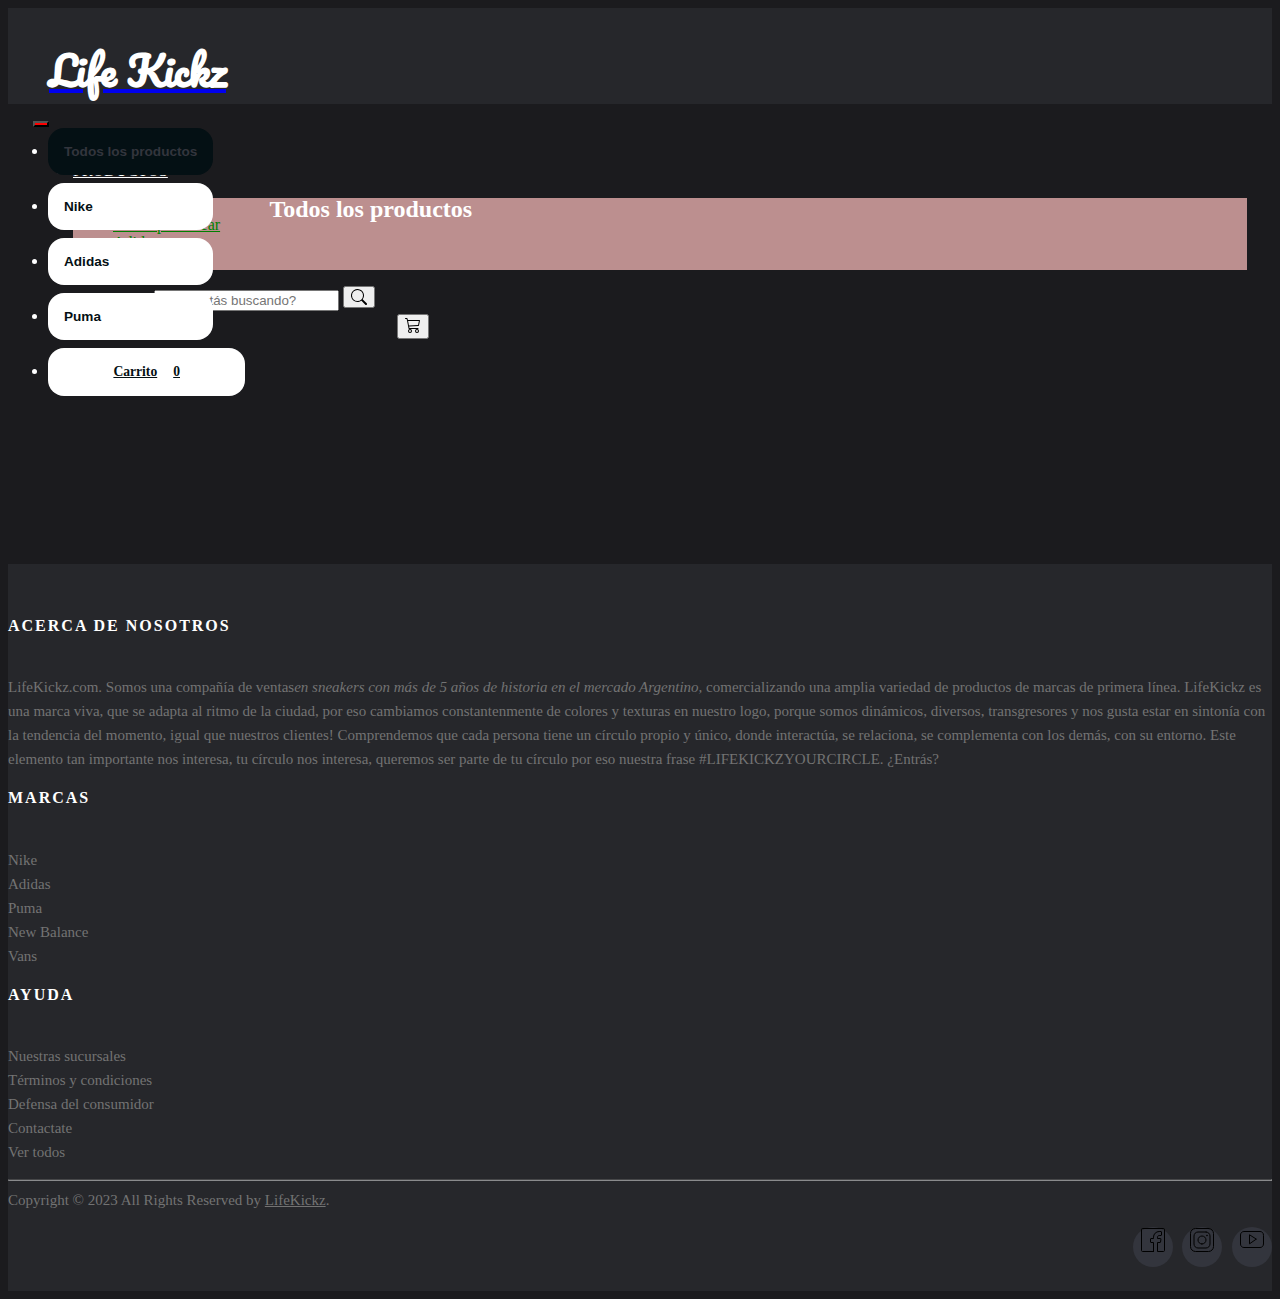
==== html/all-products.html @ 7b7d2440 "avances" ====
<!DOCTYPE html>
<html lang="en">

<head>
    <meta charset="UTF-8">
    <meta name="viewport" content="width=device-width, initial-scale=1.0">
    <title>LifeKickz</title>
    <link rel="shortcut icon" href="img/logo-web.png" type="image/x-icon">
    <link rel="stylesheet" href="../css/style.css">
    <link href="https://cdn.jsdelivr.net/npm/bootstrap@5.3.0/dist/css/bootstrap.min.css" rel="stylesheet"
        integrity="sha384-9ndCyUaIbzAi2FUVXJi0CjmCapSmO7SnpJef0486qhLnuZ2cdeRhO02iuK6FUUVM" crossorigin="anonymous">
</head>


<body>
    <section class="layout">
        <header class="header">
            <nav class="navbar navbar-expand-lg ">
                <div class="container-fluid">
                    <a class="navbar-brand" href="index.html">
                        <h1 class="logo"> Life Kickz</h1>
                    </a>
                    <button class="navbar-toggler" type="button" data-bs-toggle="collapse"
                        data-bs-target="#navbarSupportedContent" aria-controls="navbarSupportedContent"
                        aria-expanded="false" aria-label="Toggle navigation">
                        <span class="navbar-toggler-icon"></span>
                    </button>
                    <div class="collapse navbar-collapse" id="navbarSupportedContent">
                        <ul class="navbar-nav me-auto mb-2 mb-lg-0 text-white">
                            <li class="nav-item item-bar">
                                <a class="nav-link item-bar" aria-current="page"
                                    href="index.html"><strong>INICIO</strong></a>
                            </li>
                            <li class="nav-item item-bar">
                                <a class="nav-link item-bar" href="html/productos/all-productos.html">PRODUCTOS</a>
                            </li>
                            <li class="nav-item dropdown">
                                <a class="nav-link dropdown-toggle" href="#" role="button" data-bs-toggle="dropdown"
                                    aria-expanded="false">
                                    MARCAS
                                </a>
                                <ul class="dropdown-menu">
                                    <li><a class="dropdown-item" href="html/productos/jordan.html">Jordan</a></li>
                                    <li><a class="dropdown-item" href="html/productos/nike.html">Nike Sportswear</a>
                                    </li>
                                    <li><a class="dropdown-item" href="html/productos/adidas.html">Adidas</a></li>
                                    <li><a class="dropdown-item" href="html/productos/puma.html">Puma</a></li>
                                </ul>
                            </li>

                        </ul>
                        <form class="d-flex" role="search">
                            <input class="form-control me-2" type="search" placeholder="¿Qué estás buscando?"
                                aria-label="Search">
                            <button class="btn btn-outline-success" type="submit"><svg
                                    xmlns="http:://www.w3.org/2000/svg" width="16" height="16" fill="currentColor"
                                    class="bi bi-search btnSearch" viewBox="0 0 16 16">
                                    <path
                                        d="M11.742 10.344a6.5 6.5 0 1 0-1.397 1.398h-.001c.03.04.062.078.098.115l3.85 3.85a1 1 0 0 0 1.415-1.414l-3.85-3.85a1.007 1.007 0 0 0-.115-.1zM12 6.5a5.5 5.5 0 1 1-11 0 5.5 5.5 0 0 1 11 0z" />
                                </svg></button>
                        </form>
                        <div class="nav-cart">
                            <button class="btn btn-outline-success " type="submit"><a href="cart.html"></a><svg
                                    xmlns="http://www.w3.org/2000/svg" width="16" height="16" fill="currentColor"
                                    class="bi bi-cart3" viewBox="0 0 16 16">
                                    <path
                                        d="M0 1.5A.5.5 0 0 1 .5 1H2a.5.5 0 0 1 .485.379L2.89 3H14.5a.5.5 0 0 1 .49.598l-1 5a.5.5 0 0 1-.465.401l-9.397.472L4.415 11H13a.5.5 0 0 1 0 1H4a.5.5 0 0 1-.491-.408L2.01 3.607 1.61 2H.5a.5.5 0 0 1-.5-.5zM3.102 4l.84 4.479 9.144-.459L13.89 4H3.102zM5 12a2 2 0 1 0 0 4 2 2 0 0 0 0-4zm7 0a2 2 0 1 0 0 4 2 2 0 0 0 0-4zm-7 1a1 1 0 1 1 0 2 1 1 0 0 1 0-2zm7 0a1 1 0 1 1 0 2 1 1 0 0 1 0-2z" />
                                </svg></button>

                        </div>
                    </div>
                </div>
            </nav>
        </header>


        <section class="leftSide">
            <ul class="main-products">
                <li>
                    <button id="allproducts" class="btn-main active"> Todos los productos</button>
                </li>
                <li>
                    <button id="nikeproducts" class="btn-main"> Nike</button>
                </li>
                <li>
                    <button id="adidasproducts" class="btn-main"> Adidas</button>
                </li>
                <li>
                    <button id="pumaproducts" class="btn-main"> Puma</button>
                </li>
                <li>
                    <a class="btn-main btn-cart" href="./carrito.html"> Carrito <span id="btn-shop-cart"
                            class="btn-shop-cart">0</span>
                    </a>
                </li>
            </ul>
        </section>


        <main class="main">
            <h2 class="title-product-major" id="titleProductMajor">Todos los productos</h2>
            <div id="container-products" class="container-products"> </div>
        </main>

        <footer class="footer site-footer">
            <div class="container">
                <div class="row">
                    <div class="col-sm-12 col-md-6">
                        <h6>ACERCA DE NOSOTROS</h6>
                        <p class="text-justify">LifeKickz.com. Somos una compañía de ventas<i>en sneakers con más de
                                5 años
                                de historia en el mercado Argentino,</i>
                            comercializando una amplia variedad de productos de marcas de primera línea. LifeKickz
                            es una
                            marca viva, que se adapta al ritmo de la
                            ciudad, por eso cambiamos constantenmente de colores y texturas en nuestro logo, porque
                            somos
                            dinámicos, diversos, transgresores y nos gusta estar en sintonía con la tendencia del
                            momento,
                            igual
                            que nuestros clientes! Comprendemos que cada persona tiene un círculo propio y único,
                            donde
                            interactúa, se relaciona, se complementa con los demás, con su entorno. Este elemento
                            tan
                            importante
                            nos interesa, tu círculo nos interesa, queremos ser parte de tu círculo por eso nuestra
                            frase
                            #LIFEKICKZYOURCIRCLE. ¿Entrás? </p>


                    </div>

                    <div class="col-xs-6 col-md-3">
                        <h6>MARCAS</h6>
                        <ul class="footer-links">
                            <li><a href="">Nike</a></li>
                            <li><a href="">Adidas</a></li>
                            <li><a href="">Puma</a></li>
                            <li><a href="">New Balance</a></li>
                            <li><a href="">Vans</a></li>
                        </ul>
                    </div>

                    <div class="col-xs-6 col-md-3">
                        <h6>AYUDA</h6>
                        <ul class="footer-links">
                            <li><a href="">Nuestras sucursales</a></li>
                            <li><a href="">Términos y condiciones</a></li>
                            <li><a href=https://autogestion.produccion.gob.ar/consumidores target="_blank">Defensa
                                    del
                                    consumidor</a></li>
                            <li><a href="">Contactate</a></li>
                            <li><a href="">Ver todos</a></li>
                        </ul>
                    </div>
                </div>
                <hr>
            </div>
            <div class="container">
                <div class="row">
                    <div class="col-md-8 col-sm-6 col-xs-12">
                        <p class="copyright-text">Copyright &copy; 2023 All Rights Reserved by
                            <a href="">LifeKickz</a>.
                        </p>
                    </div>

                    <div class="col-md-4 col-sm-6 col-xs-12">
                        <ul class="social-icons">
                            <li><a class="facebook" href="https://www.facebook.com/uly003/" target="_blank"><img
                                        src="../img/social-media-facebook.png" alt="logo-facebook" width="24px"><i
                                        class="fa fa-facebook"></i></a></li>
                            <li><a class="instagram" href="https://www.instagram.com/life_.kickz/?hl=es-la"
                                    target="_blank"><img src="../img/social-instagram.png" alt="logo-instagram"
                                        width="24px"><i class="fa fa-instagram"></i></a></li>
                            <li><a class="youtube" href="https://www.youtube.com/@lifekickz9754" target="_blank"><img
                                        src="../img/social-video-youtube.png" alt="logo-youtube" width="24px"><i
                                        class="fa fa-youtube"></i></a></li>
                        </ul>
                    </div>
                </div>
            </div>
        </footer>




    </section>
</body>

<script src="../js/main.js" defer></script>
<script src="../js/shopCart.js" defer></script>

</html>
---- css/style.css ----
@import url('https://fonts.googleapis.com/css2?family=Pacifico&display=swap');

body{
    background-color:#1b1b1e !important;
    color: #ffff !important;
}

.nav-link{
    color: #ffff !important;
    font-size: 2;
  }
  .nav-link:hover {
    color: #717480!important;
  }
h1 {
    font-family: 'Pacifico', cursive;
    font-size: 2.5rem;
    color:  #ffffff !important;
    animation: glow 1000ms infinite alternate;
}

@keyframes glow {
    from {
        text-shadow: 0 0 10px #1877f2,
            0 0 20px #1459b3,
            0 0 30px #179bff;
    }

    to {
        text-shadow: 0 0 5px #1877f2,
            0 0 10px #1459b3,
            0 0 15px #179bff;
    }
}



header {
    background-color:#26272b;
    height: 6rem;
}

.container-fluid {
    height: 5.3rem;
    margin-left: 25px;
    margin-right: 25px;
}

.navbar-nav{
    color: #737373;
}

  

.logo {
    height: 3rem;
    margin-left: 1rem;
}

.navbar-toggler {
    background-image: none;
    background-color: red;

}


.d-flex{
    height: 1.8rem;
    width: 30%;
    margin-right: 25px;
    margin-left: 10%;
}

.btnSearch {
    display: flex;
    align-items: center;
}

.btn-outline-success{
   
    width: auto;
    margin-right:5%;
}

.nav-cart{
    margin-right: 3rem;
    margin-left: 30%;
    
}

.btn-cart{
    display: flex;
    align-items: center;
    justify-content: center;
}

.dropdown-menu {
    background-color: rosybrown;
}


.dropdown-item {
    color: green;
}


/***************************************************************************************************************************************************************************************************************************************************/

.carousel{
    background-color: transparent;
}

.slide {
	margin-top: 10px;
	margin-left: 3%;
	margin-right: 3%;
	margin-bottom: 0.5%;

}


.site-footer {
    background-color: #26272b;
    padding: 45px 0 20px;
    font-size: 15px;
    line-height: 24px;
    color: #737373;
}

.site-footer hr {
    border-top-color: #bbb;
    opacity: 0.5
}

.site-footer hr.small {
    margin: 20px 0
}

.site-footer h6 {
    color: #fff;
    font-size: 16px;
    text-transform: uppercase;
    margin-top: 5px;
    letter-spacing: 2px
}

.site-footer a {
    color: #737373;
}

.site-footer a:hover {
    color: #3366cc;
    text-decoration: none;
}

.footer-links {
    padding-left: 0;
    list-style: none
}

.footer-links li {
    display: block
}

.footer-links a {
    color: #737373;
    text-decoration: none;
}

.footer-links a:active,
.footer-links a:focus,
.footer-links a:hover {
    color: #ffffff;
    text-decoration: none;
}

.footer-links.inline li {
    display: inline-block
}

.site-footer .social-icons {
    text-align: right
}

.site-footer .social-icons a {
    width: 40px;
    height: 40px;
    line-height: 40px;
    margin-left: 6px;
    margin-right: 0;
    border-radius: 100%;
    background-color: #33353d
}

.copyright-text {
    margin: 0
}

.copyright-text a:active,
.copyright-text a:focus,
.copyright-text a:hover{
    color: #ffff
}

@media (max-width:991px) {
    .site-footer [class^=col-] {
        margin-bottom: 30px
    }
}

@media (max-width:767px) {
    .site-footer {
        padding-bottom: 0
    }

    .site-footer .copyright-text,
    .site-footer .social-icons {
        text-align: center
    }
}

.social-icons {
    padding-left: 0;
    margin-bottom: 0;
    list-style: none
}

.social-icons li {
    display: inline-block;
    margin-bottom: 4px
}

.social-icons li.title {
    margin-right: 15px;
    text-transform: uppercase;
    color: #96a2b2;
    font-weight: 700;
    font-size: 13px
}

.social-icons a {
    background-color: #eceeef;
    color: #818a91;
    font-size: 16px;
    display: inline-block;
    line-height: 44px;
    width: 44px;
    height: 44px;
    text-align: center;
    margin-right: 8px;
    border-radius: 100%;
    -webkit-transition: all .2s linear;
    -o-transition: all .2s linear;
    transition: all .2s linear
}

.social-icons a:active,
.social-icons a:focus,
.social-icons a:hover {
    color: #fff;
    background-color: #29aafe
}

.social-icons.size-sm a {
    line-height: 34px;
    height: 34px;
    width: 34px;
    font-size: 14px
}

.social-icons a.facebook:hover {
    background-color: #3b5998
}

.social-icons a.instagram:hover {
    background-color: #643c08
}

.social-icons a.youtube:hover {
    background-color: #ba360d
}


@media (max-width:767px) {
    .social-icons li.title {
        display: block;
        margin-right: 0;
        font-weight: 600
    }
}


/***************************************************************************************************************************************************************************************************************************************************/

.layout {
   
  display: grid;
  grid:
    "header header header" auto
    "leftSide body ." 1fr
    "footer footer footer" auto
    / auto 1fr auto;
  gap: 8px;
}

.header { grid-area: header; }
.leftSide { grid-area: leftSide; }
.body { grid-area: body; }
.footer { grid-area: footer; }



.main-products {
    display: flex;
    flex-direction: column;
    margin-bottom: 10rem;
    gap: .5rem;
    
}

.btn-main {
    background-color: #ffffff;
    border: 0;
    color: #041014;
    cursor: pointer;
    display: flex;
    align-items: center;
    gap: 1rem;
    font-weight: 600;
    padding: 1rem;
    border-radius: 1rem;
    font-size: .85rem;
    width: 100%;
}

.btn-main.active {
    background-color: #041014;
    color: #33353d;
    
    position: relative;
}

.btn-main.active::before {
    content: '';
    position: absolute;
    width: 1rem;
    height: 2rem;
    bottom: 100%;
    right: 0;
    background-color: transparent;
    border-bottom-right-radius: .5rem;
    box-shadow: 0 1rem 0 var(--clr-white);
}

.btn-main.active::after {
    content: '';
    position: absolute;
    width: 1rem;
    height: 2rem;
    top: 100%;
    right: 0;
    background-color: transparent;
    border-top-right-radius: .5rem;
    box-shadow: 0 -1rem 0 var(--clr-white);
}


.main {
    background-color: none;
    margin: 1rem;
    margin-left: 0;
    border-radius: 2rem;
    padding: 3rem;
}

.title-product-major {
    color: #fff;
    margin-bottom: 2rem;
}

.container-products {
    display: grid;
    grid-template-columns: repeat(4, 1fr);
    gap: 1rem;
}

.img-products {
    max-width: 100%;
    border-radius: 1rem;
}

.details-products {
    background-color: var(--clr-main);
    color: var(--clr-white);
    padding: .5rem;
    border-radius: 1rem;
    margin-top: -2rem;
    position: relative;
    display: flex;
    flex-direction: column;
    gap: .25rem;
}

.title-product {
    font-size: 1rem;
}

.btn-add-product {
    border: 0;
    background-color: var(--clr-white);
    color: var(--clr-main);
    padding: .4rem;
    text-transform: uppercase;
    border-radius: 2rem;
    cursor: pointer;
    border: 2px solid var(--clr-white);
    transition: background-color .2s, color .2s;
}

.btn-add-product:hover {
    background-color: var(--clr-main);
    color: var(--clr-white);
}
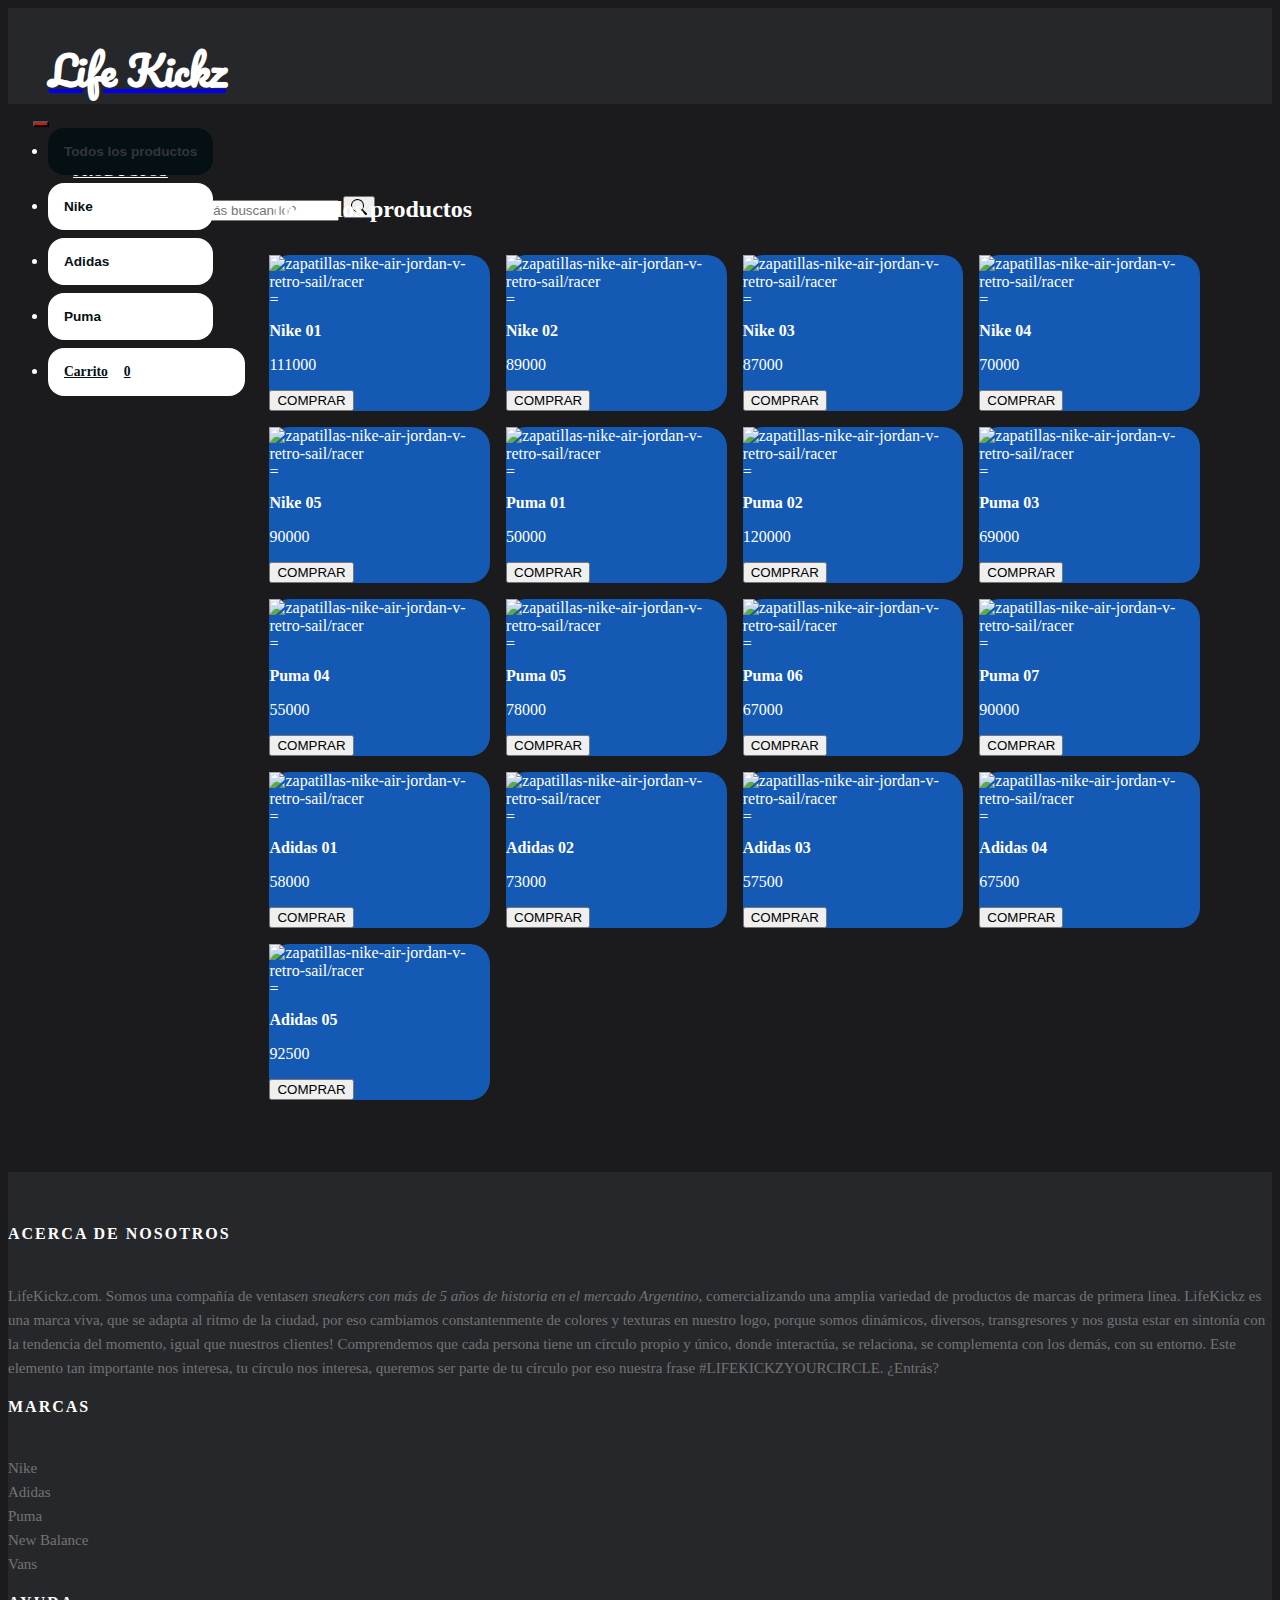
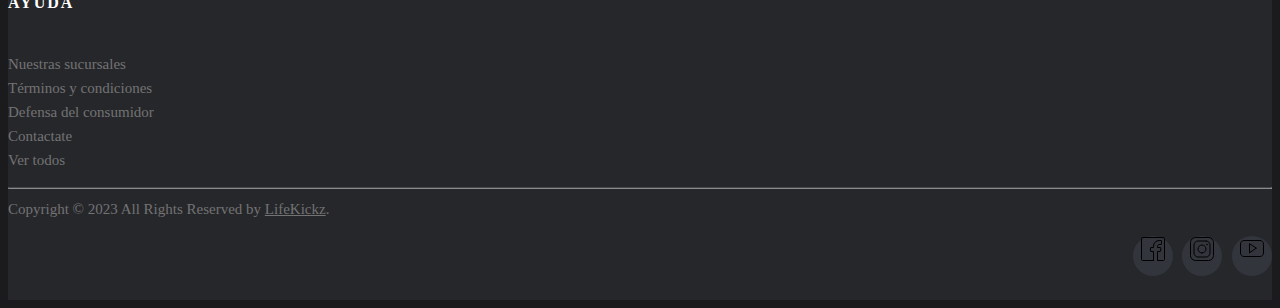
==== commit cb15d2cb: "avances 2" ====
--- a/html/all-products.html
+++ b/html/all-products.html
@@ -5,10 +5,11 @@
     <meta charset="UTF-8">
     <meta name="viewport" content="width=device-width, initial-scale=1.0">
     <title>LifeKickz</title>
-    <link rel="shortcut icon" href="img/logo-web.png" type="image/x-icon">
-    <link rel="stylesheet" href="../css/style.css">
+    <link rel="shortcut icon" href="../img/logo-web.png" type="image/x-icon">
     <link href="https://cdn.jsdelivr.net/npm/bootstrap@5.3.0/dist/css/bootstrap.min.css" rel="stylesheet"
         integrity="sha384-9ndCyUaIbzAi2FUVXJi0CjmCapSmO7SnpJef0486qhLnuZ2cdeRhO02iuK6FUUVM" crossorigin="anonymous">
+    <link rel="stylesheet" type="text/css" href="https://cdn.jsdelivr.net/npm/toastify-js/src/toastify.min.css">
+    <link rel="stylesheet" href="../css/style.css">
 </head>
 
 
@@ -29,23 +30,10 @@
                         <ul class="navbar-nav me-auto mb-2 mb-lg-0 text-white">
                             <li class="nav-item item-bar">
                                 <a class="nav-link item-bar" aria-current="page"
-                                    href="index.html"><strong>INICIO</strong></a>
+                                    href="../index.html"><strong>INICIO</strong></a>
                             </li>
                             <li class="nav-item item-bar">
                                 <a class="nav-link item-bar" href="html/productos/all-productos.html">PRODUCTOS</a>
-                            </li>
-                            <li class="nav-item dropdown">
-                                <a class="nav-link dropdown-toggle" href="#" role="button" data-bs-toggle="dropdown"
-                                    aria-expanded="false">
-                                    MARCAS
-                                </a>
-                                <ul class="dropdown-menu">
-                                    <li><a class="dropdown-item" href="html/productos/jordan.html">Jordan</a></li>
-                                    <li><a class="dropdown-item" href="html/productos/nike.html">Nike Sportswear</a>
-                                    </li>
-                                    <li><a class="dropdown-item" href="html/productos/adidas.html">Adidas</a></li>
-                                    <li><a class="dropdown-item" href="html/productos/puma.html">Puma</a></li>
-                                </ul>
                             </li>
 
                         </ul>
@@ -59,15 +47,6 @@
                                         d="M11.742 10.344a6.5 6.5 0 1 0-1.397 1.398h-.001c.03.04.062.078.098.115l3.85 3.85a1 1 0 0 0 1.415-1.414l-3.85-3.85a1.007 1.007 0 0 0-.115-.1zM12 6.5a5.5 5.5 0 1 1-11 0 5.5 5.5 0 0 1 11 0z" />
                                 </svg></button>
                         </form>
-                        <div class="nav-cart">
-                            <button class="btn btn-outline-success " type="submit"><a href="cart.html"></a><svg
-                                    xmlns="http://www.w3.org/2000/svg" width="16" height="16" fill="currentColor"
-                                    class="bi bi-cart3" viewBox="0 0 16 16">
-                                    <path
-                                        d="M0 1.5A.5.5 0 0 1 .5 1H2a.5.5 0 0 1 .485.379L2.89 3H14.5a.5.5 0 0 1 .49.598l-1 5a.5.5 0 0 1-.465.401l-9.397.472L4.415 11H13a.5.5 0 0 1 0 1H4a.5.5 0 0 1-.491-.408L2.01 3.607 1.61 2H.5a.5.5 0 0 1-.5-.5zM3.102 4l.84 4.479 9.144-.459L13.89 4H3.102zM5 12a2 2 0 1 0 0 4 2 2 0 0 0 0-4zm7 0a2 2 0 1 0 0 4 2 2 0 0 0 0-4zm-7 1a1 1 0 1 1 0 2 1 1 0 0 1 0-2zm7 0a1 1 0 1 1 0 2 1 1 0 0 1 0-2z" />
-                                </svg></button>
-
-                        </div>
                     </div>
                 </div>
             </nav>
@@ -80,17 +59,17 @@
                     <button id="allproducts" class="btn-main active"> Todos los productos</button>
                 </li>
                 <li>
-                    <button id="nikeproducts" class="btn-main"> Nike</button>
+                    <button id="nike" class="btn-main"> Nike</button>
                 </li>
                 <li>
-                    <button id="adidasproducts" class="btn-main"> Adidas</button>
+                    <button id="adidas" class="btn-main"> Adidas</button>
                 </li>
                 <li>
-                    <button id="pumaproducts" class="btn-main"> Puma</button>
+                    <button id="puma" class="btn-main"> Puma</button>
                 </li>
                 <li>
-                    <a class="btn-main btn-cart" href="./carrito.html"> Carrito <span id="btn-shop-cart"
-                            class="btn-shop-cart">0</span>
+                    <a class="btn-main btn-cart" href="cart.html"> Carrito <span id="btnshopcart"
+                            class="btnshopcart">0</span>
                     </a>
                 </li>
             </ul>
@@ -99,7 +78,9 @@
 
         <main class="main">
             <h2 class="title-product-major" id="titleProductMajor">Todos los productos</h2>
-            <div id="container-products" class="container-products"> </div>
+            <div id="container-products" class="container-products"> 
+                
+            </div>
         </main>
 
         <footer class="footer site-footer">
@@ -185,9 +166,9 @@
 
 
     </section>
+<script src="../js/main.js" defer></script>
+<script src="../js/shopCart.js" defer></script>
 </body>
 
-<script src="../js/main.js" defer></script>
-<script src="../js/shopCart.js" defer></script>
 
 </html>--- a/css/style.css
+++ b/css/style.css
@@ -82,17 +82,6 @@
     margin-right:5%;
 }
 
-.nav-cart{
-    margin-right: 3rem;
-    margin-left: 30%;
-    
-}
-
-.btn-cart{
-    display: flex;
-    align-items: center;
-    justify-content: center;
-}
 
 .dropdown-menu {
     background-color: rosybrown;
@@ -384,14 +373,20 @@
     gap: 1rem;
 }
 
+.product {
+    background-color: #1459b3;
+    position: relative;
+    border-radius: 20px;
+    max-height: 55vh;
+}
 .img-products {
     max-width: 100%;
     border-radius: 1rem;
 }
 
 .details-products {
-    background-color: var(--clr-main);
-    color: var(--clr-white);
+    background-color: #179bff;
+    color: #1877f2;
     padding: .5rem;
     border-radius: 1rem;
     margin-top: -2rem;
@@ -406,19 +401,114 @@
 }
 
 .btn-add-product {
+    justify-content: center;
     border: 0;
-    background-color: var(--clr-white);
-    color: var(--clr-main);
+    background-color: #041014;
+    color: #26272b;
     padding: .4rem;
     text-transform: uppercase;
     border-radius: 2rem;
     cursor: pointer;
-    border: 2px solid var(--clr-white);
-    transition: background-color .2s, color .2s;
+    border: 2px solid #26272b;
+
 }
 
 .btn-add-product:hover {
+    background-color:#ffffff;
+    color:#179bff;
+}
+
+
+
+/**********************************************************************************************************/
+
+
+
+.container-cart {
+    display: flex;
+    flex-direction: column;
+    gap: 1.5rem;
+}
+
+.cart-empty,
+.cart-bought {
+    color: var(--clr-main);
+}
+
+.cart-products {
+    display: flex;
+    flex-direction: column;
+    gap: 1rem;
+}
+
+.cart-product {
+    display: flex;
+    justify-content: space-between;
+    align-items: center;
+    background-color: var(--clr-gray);
+    color: var(--clr-main);
+    padding: .5rem;
+    padding-right: 1.5rem;
+    border-radius: 1rem;
+}
+
+.cart-product-img {
+    width: 4rem;
+    border-radius: 1rem;
+}
+
+.cart-product small {
+    font-size: .75rem;
+}
+
+.cart-product-eliminate {
+    border: 0;
+    background-color: transparent;
+    color: var(--clr-red);
+    cursor: pointer;
+}
+
+.cart-actions {
+    display: flex;
+    justify-content: space-between;
+}
+
+.cart-actions-emptys {
+    border: 0;
+    background-color: var(--clr-gray);
+    padding: 1rem;
+    border-radius: 1rem;
+    color: var(--clr-main);
+    text-transform: uppercase;
+    cursor: pointer;
+}
+
+.carrito-actions-right {
+    display: flex;
+}
+
+.cart-actions-total {
+    display: flex;
+    background-color: var(--clr-gray);
+    padding: 1rem;
+    color: var(--clr-main);
+    text-transform: uppercase;
+    border-top-left-radius: 1rem;
+    border-bottom-left-radius: 1rem;
+    gap: 1rem;
+}
+
+.cart-actions-buy {
+    border: 0;
     background-color: var(--clr-main);
+    padding: 1rem;
     color: var(--clr-white);
-}
-
+    text-transform: uppercase;
+    cursor: pointer;
+    border-top-right-radius: 1rem;
+    border-bottom-right-radius: 1rem;
+}
+
+.disabled {
+    display: none;
+}
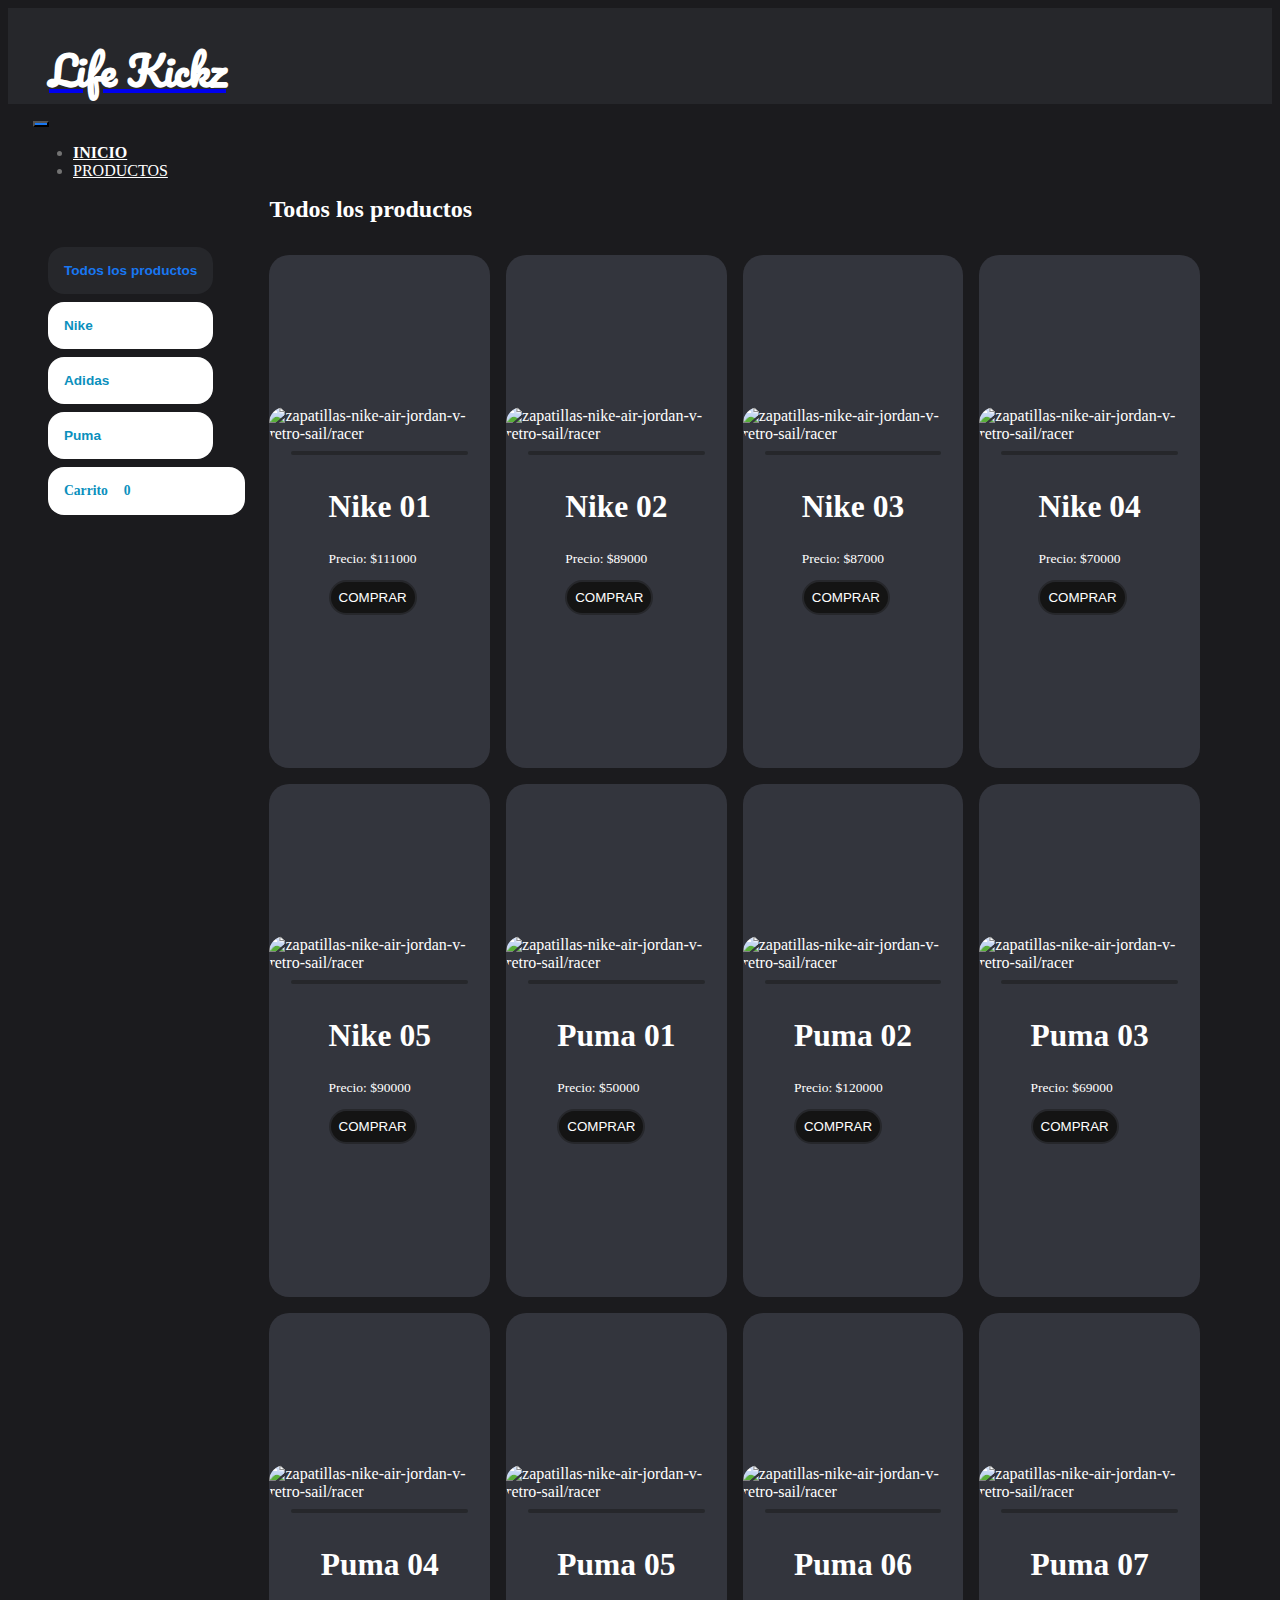
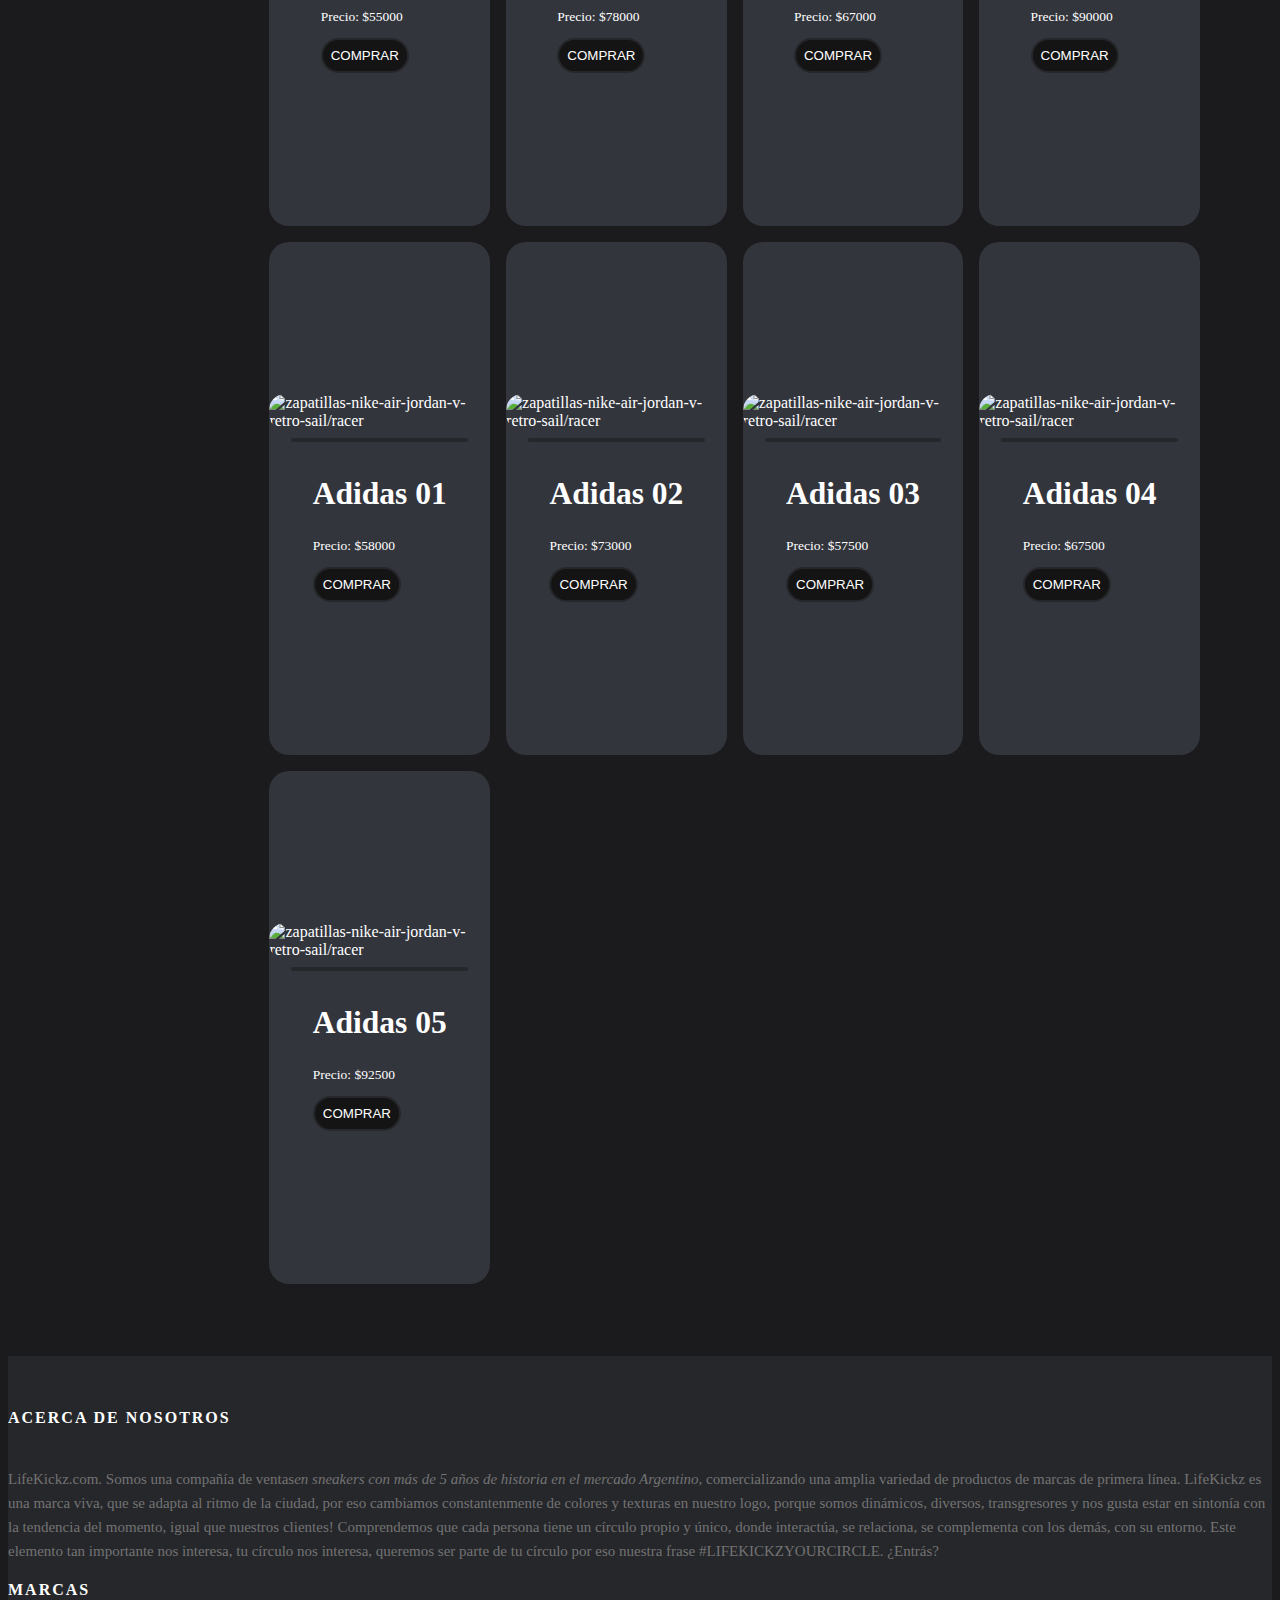
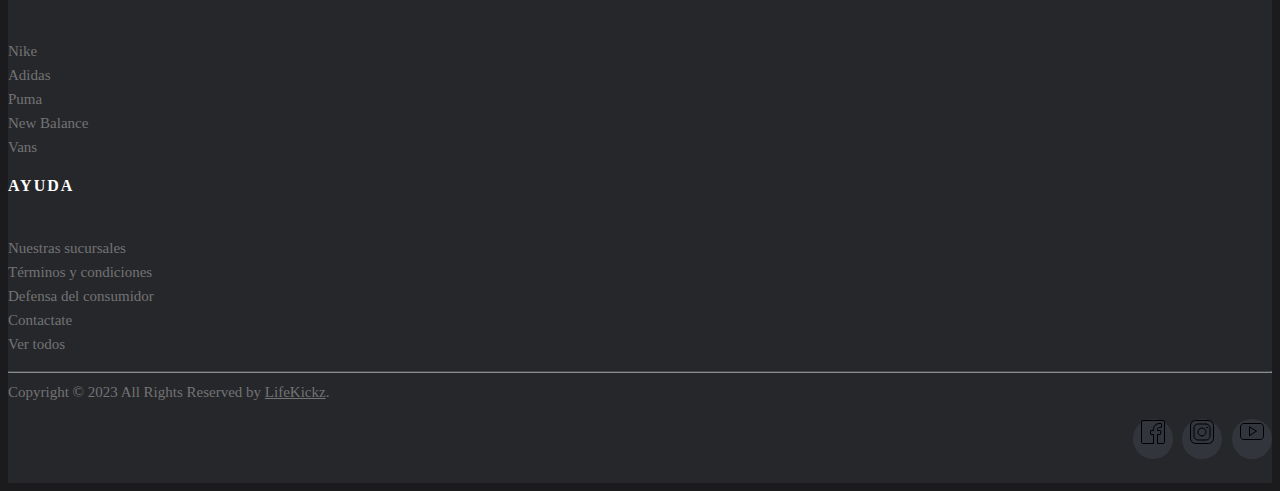
==== commit f1759430: "Entrega Final" ====
--- a/html/all-products.html
+++ b/html/all-products.html
@@ -18,7 +18,7 @@
         <header class="header">
             <nav class="navbar navbar-expand-lg ">
                 <div class="container-fluid">
-                    <a class="navbar-brand" href="index.html">
+                    <a class="navbar-brand" href="../index.html">
                         <h1 class="logo"> Life Kickz</h1>
                     </a>
                     <button class="navbar-toggler" type="button" data-bs-toggle="collapse"
@@ -33,20 +33,10 @@
                                     href="../index.html"><strong>INICIO</strong></a>
                             </li>
                             <li class="nav-item item-bar">
-                                <a class="nav-link item-bar" href="html/productos/all-productos.html">PRODUCTOS</a>
+                                <a class="nav-link item-bar" href="../html/all-products.html">PRODUCTOS</a>
                             </li>
 
                         </ul>
-                        <form class="d-flex" role="search">
-                            <input class="form-control me-2" type="search" placeholder="¿Qué estás buscando?"
-                                aria-label="Search">
-                            <button class="btn btn-outline-success" type="submit"><svg
-                                    xmlns="http:://www.w3.org/2000/svg" width="16" height="16" fill="currentColor"
-                                    class="bi bi-search btnSearch" viewBox="0 0 16 16">
-                                    <path
-                                        d="M11.742 10.344a6.5 6.5 0 1 0-1.397 1.398h-.001c.03.04.062.078.098.115l3.85 3.85a1 1 0 0 0 1.415-1.414l-3.85-3.85a1.007 1.007 0 0 0-.115-.1zM12 6.5a5.5 5.5 0 1 1-11 0 5.5 5.5 0 0 1 11 0z" />
-                                </svg></button>
-                        </form>
                     </div>
                 </div>
             </nav>
@@ -55,19 +45,19 @@
 
         <section class="leftSide">
             <ul class="main-products">
-                <li>
+                <li class="li-main">
                     <button id="allproducts" class="btn-main active"> Todos los productos</button>
                 </li>
-                <li>
+                <li class="li-main">
                     <button id="nike" class="btn-main"> Nike</button>
                 </li>
-                <li>
+                <li class="li-main">
                     <button id="adidas" class="btn-main"> Adidas</button>
                 </li>
-                <li>
+                <li class="li-main">
                     <button id="puma" class="btn-main"> Puma</button>
-                </li>
-                <li>
+                </li class="li-main">
+                <li class="li-main">
                     <a class="btn-main btn-cart" href="cart.html"> Carrito <span id="btnshopcart"
                             class="btnshopcart">0</span>
                     </a>
@@ -78,8 +68,8 @@
 
         <main class="main">
             <h2 class="title-product-major" id="titleProductMajor">Todos los productos</h2>
-            <div id="container-products" class="container-products"> 
-                
+            <div id="container-products" class="container-products">
+
             </div>
         </main>
 
@@ -166,8 +156,8 @@
 
 
     </section>
-<script src="../js/main.js" defer></script>
-<script src="../js/shopCart.js" defer></script>
+    <script src="../js/main.js" defer></script>
+    <script src="../js/shopCart.js" defer></script>
 </body>
 
 
--- a/css/style.css
+++ b/css/style.css
@@ -1,21 +1,24 @@
 @import url('https://fonts.googleapis.com/css2?family=Pacifico&display=swap');
 
-body{
-    background-color:#1b1b1e !important;
+body {
+    background-color: #1b1b1e !important;
     color: #ffff !important;
-}
-
-.nav-link{
+
+}
+
+.nav-link {
     color: #ffff !important;
     font-size: 2;
-  }
-  .nav-link:hover {
-    color: #717480!important;
-  }
+}
+
+.nav-link:hover {
+    color: #717480 !important;
+}
+
 h1 {
     font-family: 'Pacifico', cursive;
     font-size: 2.5rem;
-    color:  #ffffff !important;
+    color: #ffffff !important;
     animation: glow 1000ms infinite alternate;
 }
 
@@ -36,7 +39,7 @@
 
 
 header {
-    background-color:#26272b;
+    background-color: #26272b;
     height: 6rem;
 }
 
@@ -46,11 +49,11 @@
     margin-right: 25px;
 }
 
-.navbar-nav{
+.navbar-nav {
     color: #737373;
 }
 
-  
+
 
 .logo {
     height: 3rem;
@@ -59,32 +62,14 @@
 
 .navbar-toggler {
     background-image: none;
-    background-color: red;
-
-}
-
-
-.d-flex{
-    height: 1.8rem;
-    width: 30%;
-    margin-right: 25px;
-    margin-left: 10%;
-}
-
-.btnSearch {
-    display: flex;
-    align-items: center;
-}
-
-.btn-outline-success{
-   
+    background-color: #1877f2;
+
+}
+
+.dropdown-menu {
+    background-color: #141414;
+    height: 10rem;
     width: auto;
-    margin-right:5%;
-}
-
-
-.dropdown-menu {
-    background-color: rosybrown;
 }
 
 
@@ -95,15 +80,15 @@
 
 /***************************************************************************************************************************************************************************************************************************************************/
 
-.carousel{
+.carousel {
     background-color: transparent;
 }
 
 .slide {
-	margin-top: 10px;
-	margin-left: 3%;
-	margin-right: 3%;
-	margin-bottom: 0.5%;
+    margin-top: 10px;
+    margin-left: 3%;
+    margin-right: 3%;
+    margin-bottom: 0.5%;
 
 }
 
@@ -187,7 +172,7 @@
 
 .copyright-text a:active,
 .copyright-text a:focus,
-.copyright-text a:hover{
+.copyright-text a:hover {
     color: #ffff
 }
 
@@ -282,20 +267,28 @@
 /***************************************************************************************************************************************************************************************************************************************************/
 
 .layout {
-   
-  display: grid;
-  grid:
-    "header header header" auto
-    "leftSide body ." 1fr
-    "footer footer footer" auto
-    / auto 1fr auto;
-  gap: 8px;
-}
-
-.header { grid-area: header; }
-.leftSide { grid-area: leftSide; }
-.body { grid-area: body; }
-.footer { grid-area: footer; }
+
+    display: grid;
+    grid:
+        "header header header" auto "leftSide body ." 1fr "footer footer footer" auto / auto 1fr auto;
+    gap: 8px;
+}
+
+.header {
+    grid-area: header;
+}
+
+.leftSide {
+    grid-area: leftSide;
+}
+
+.body {
+    grid-area: body;
+}
+
+.footer {
+    grid-area: footer;
+}
 
 
 
@@ -304,13 +297,13 @@
     flex-direction: column;
     margin-bottom: 10rem;
     gap: .5rem;
-    
+    margin-top: 15vh;
 }
 
 .btn-main {
     background-color: #ffffff;
     border: 0;
-    color: #041014;
+    color: #0b90bd;
     cursor: pointer;
     display: flex;
     align-items: center;
@@ -323,9 +316,9 @@
 }
 
 .btn-main.active {
-    background-color: #041014;
-    color: #33353d;
-    
+    background-color: #26272b;
+    color: #1877f2;
+
     position: relative;
 }
 
@@ -339,6 +332,7 @@
     background-color: transparent;
     border-bottom-right-radius: .5rem;
     box-shadow: 0 1rem 0 var(--clr-white);
+
 }
 
 .btn-main.active::after {
@@ -351,8 +345,17 @@
     background-color: transparent;
     border-top-right-radius: .5rem;
     box-shadow: 0 -1rem 0 var(--clr-white);
-}
-
+
+}
+
+a.btn-cart {
+    text-decoration: none;
+
+}
+
+.li-main {
+    list-style-type: none;
+}
 
 .main {
     background-color: none;
@@ -374,53 +377,65 @@
 }
 
 .product {
-    background-color: #1459b3;
-    position: relative;
+    display: flex;
+    flex-direction: column;
+    background-color: #33353d;
     border-radius: 20px;
-    max-height: 55vh;
-}
-.img-products {
+    height: 57vh;
+    align-items: center;
+    justify-content: center;
+}
+
+.separador {
+    width: 80%;
+    height: 0.2rem;
+    margin-top: 0.5rem;
+    margin-bottom: 0.5rem;
+    background-color: #26272b;
+    border: 1vh;
+    border-radius: 1rem;
+}
+
+.img-fluid {
     max-width: 100%;
     border-radius: 1rem;
-}
-
-.details-products {
-    background-color: #179bff;
-    color: #1877f2;
-    padding: .5rem;
-    border-radius: 1rem;
-    margin-top: -2rem;
-    position: relative;
-    display: flex;
-    flex-direction: column;
-    gap: .25rem;
+    max-height: 35vh;
 }
 
 .title-product {
-    font-size: 1rem;
+    font-size: 3.5vh;
+}
+
+.price-product {
+    font-size: 1.5vh;
 }
 
 .btn-add-product {
     justify-content: center;
+    align-items: center;
     border: 0;
-    background-color: #041014;
-    color: #26272b;
-    padding: .4rem;
+    background-color: #141414;
+    color: #ffff;
+    padding: .5rem;
     text-transform: uppercase;
     border-radius: 2rem;
     cursor: pointer;
     border: 2px solid #26272b;
-
+    
+    font-family: "Montserrat", sans-serif;
 }
 
 .btn-add-product:hover {
-    background-color:#ffffff;
-    color:#179bff;
+    background-color: #3a3a3a;
+    color: #179bff;
 }
 
 
 
 /**********************************************************************************************************/
+
+
+
 
 
 
@@ -428,6 +443,9 @@
     display: flex;
     flex-direction: column;
     gap: 1.5rem;
+    background-color: #26272b;
+    border-radius: 1rem;
+    padding-left: 1rem;
 }
 
 .cart-empty,
@@ -441,7 +459,7 @@
     gap: 1rem;
 }
 
-.cart-product {
+.product-cart {
     display: flex;
     justify-content: space-between;
     align-items: center;
@@ -453,7 +471,7 @@
 }
 
 .cart-product-img {
-    width: 4rem;
+    width: 16rem;
     border-radius: 1rem;
 }
 
@@ -462,53 +480,79 @@
 }
 
 .cart-product-eliminate {
-    border: 0;
+    
     background-color: transparent;
-    color: var(--clr-red);
+    color: #bf4031;
     cursor: pointer;
+    border: auto;
+    border-radius: 1rem;
+    border-color: #bf4031;
+}
+
+.cart-product-eliminate:hover{
+    background-color: #bf4031;
+    color: #fff;
+}
+.separator {
+    width: 80%;
+    height: 0.2rem;
+    margin-top: 0.5rem;
+    margin-bottom: 0.5rem;
+    background-color: #fff;
+    border: 1vh;
+    border-radius: 1rem;
 }
 
 .cart-actions {
     display: flex;
     justify-content: space-between;
-}
-
-.cart-actions-emptys {
-    border: 0;
-    background-color: var(--clr-gray);
+    align-items: center;
+}
+
+.cart-actions-clear {
+    background-color:#33353d;
+    border-color:#ba360d;
     padding: 1rem;
     border-radius: 1rem;
-    color: var(--clr-main);
+    color: #ffff;
     text-transform: uppercase;
     cursor: pointer;
-}
-
-.carrito-actions-right {
-    display: flex;
+    border-color:#ba360d;
+}
+
+.cart-actions-clear:hover{
+    background-color: #ba360d;
+}
+.cart-actions-right {
+    display: flex;
+    margin-left: 1rem;
+    padding: 1rem;
 }
 
 .cart-actions-total {
     display: flex;
-    background-color: var(--clr-gray);
+    background-color: #33353d;
+    align-items: center;
     padding: 1rem;
-    color: var(--clr-main);
     text-transform: uppercase;
-    border-top-left-radius: 1rem;
-    border-bottom-left-radius: 1rem;
-    gap: 1rem;
+    margin-right: 1rem;
+    border-radius: 1rem;
 }
 
 .cart-actions-buy {
-    border: 0;
-    background-color: var(--clr-main);
-    padding: 1rem;
-    color: var(--clr-white);
+    background-color: #33353d;
+    color: #fff;
     text-transform: uppercase;
     cursor: pointer;
-    border-top-right-radius: 1rem;
-    border-bottom-right-radius: 1rem;
-}
-
+    border-radius: 1rem;
+    border-color:#31bf40;
+}
+
+.cart-actions-buy:hover{
+    background-color: #279933;
+    color: #fff;
+}
 .disabled {
     display: none;
 }
+
